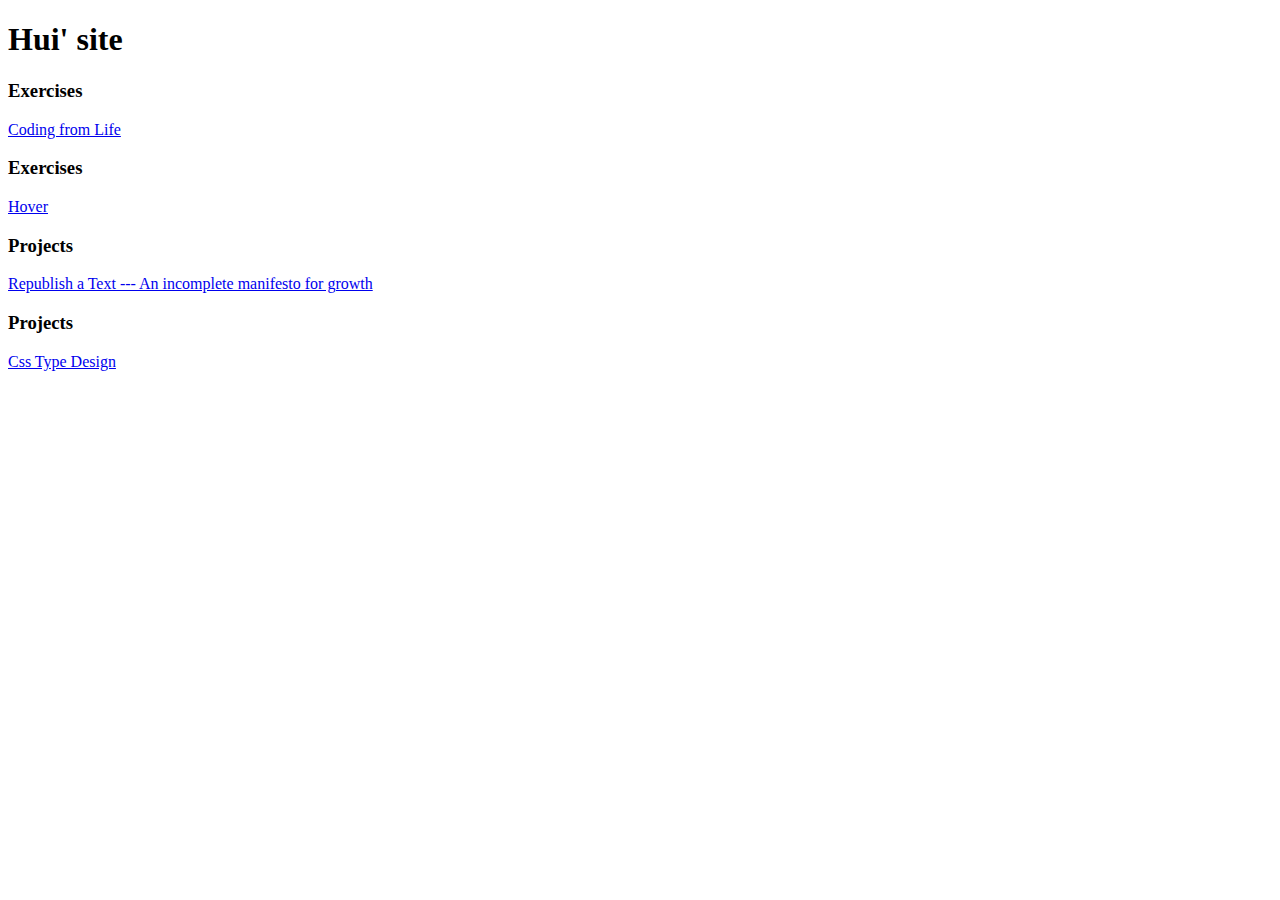
==== index.html @ 742f1d06 "change-html" ====
<!DOCTYPE html>
<html>

<head>
  <title>Hui Yang Somewhere</title>
  <meta charset="utf-8" />
</head>

<body>
  <div class="main">
    <h1>Hui' site</h1>  
    <div id="exercises">
      <h3>Exercises</h3>
      <a href="Exercise-CodingfromLife/index.html" target="blank">Coding from Life</a>
    </div>

    <div id="exercises">
      <h3>Exercises</h3>
      <a href="Exercise-Hover/index.html" target="blank">Hover</a>
    </div>
    
    <div id="projects">
      <h3>Projects</h3>
      <a href="https://www.google.com/maps/d/viewer?mid=1BCvmSC1GsQD9ShzTM7I6CpKtF8E" target="blank">Republish a Text --- An incomplete manifesto for growth</a>

      <div id="projects">
      <h3>Projects</h3>
      <a href="P2/index.html" target="blank">Css Type Design</a>
      <br>
    </div>
  </div>
</body>
</html>
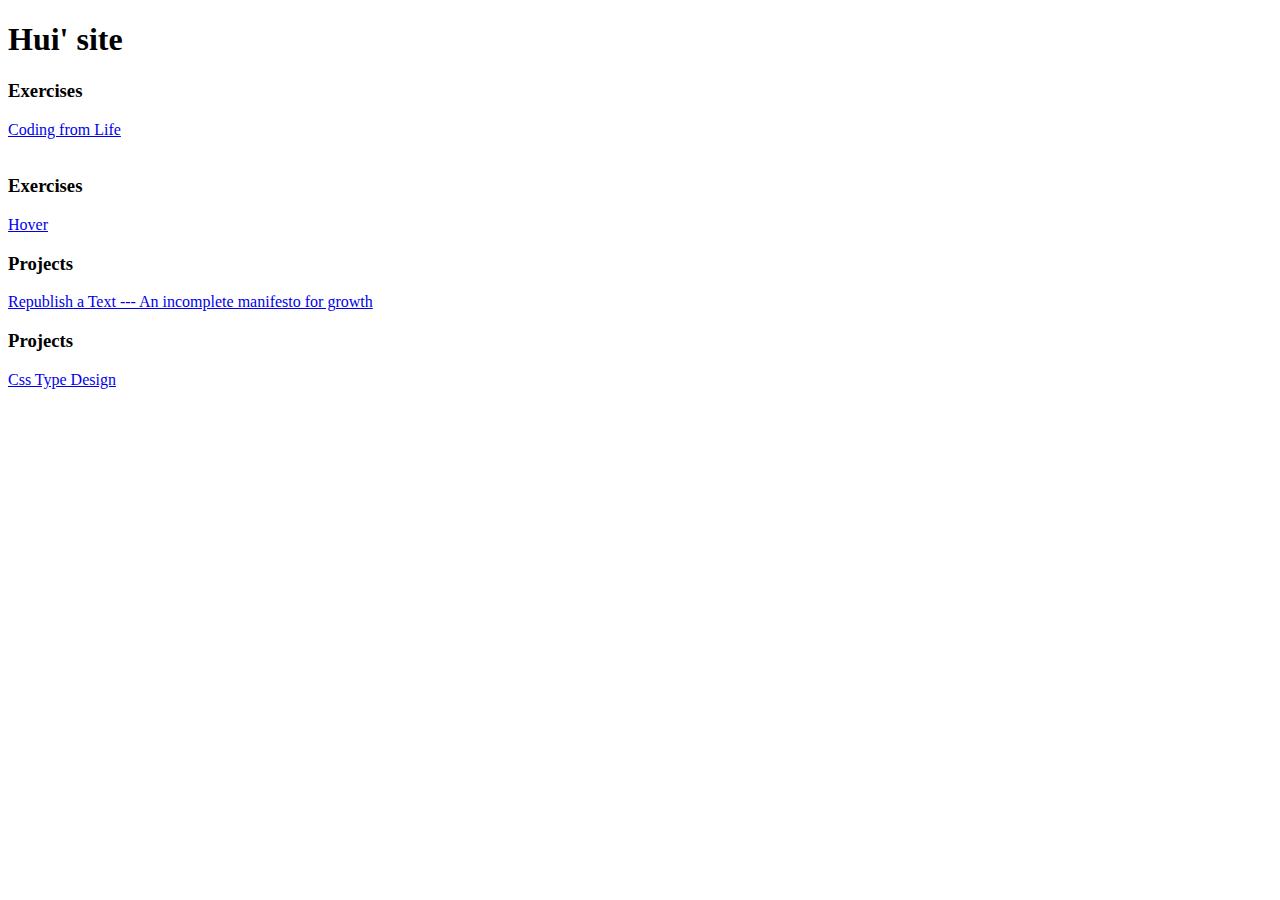
==== commit 99a5e422: "change-br" ====
--- a/index.html
+++ b/index.html
@@ -14,9 +14,10 @@
       <a href="Exercise-CodingfromLife/index.html" target="blank">Coding from Life</a>
     </div>
 
-    <div id="exercises">
+    <br>
       <h3>Exercises</h3>
       <a href="Exercise-Hover/index.html" target="blank">Hover</a>
+    </br>
     </div>
     
     <div id="projects">
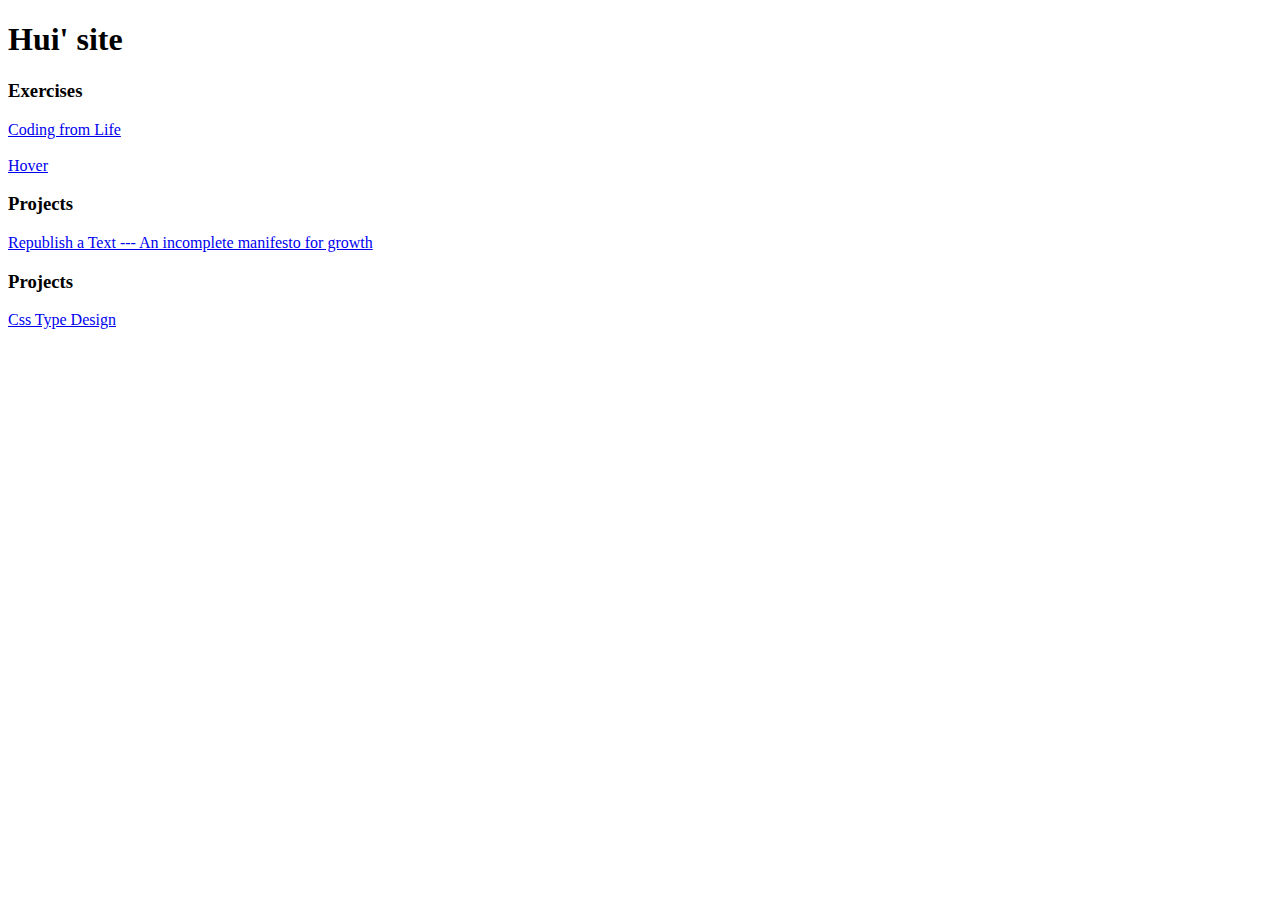
==== commit c4022d8e: "change2-br" ====
--- a/index.html
+++ b/index.html
@@ -15,7 +15,7 @@
     </div>
 
     <br>
-      <h3>Exercises</h3>
+      
       <a href="Exercise-Hover/index.html" target="blank">Hover</a>
     </br>
     </div>
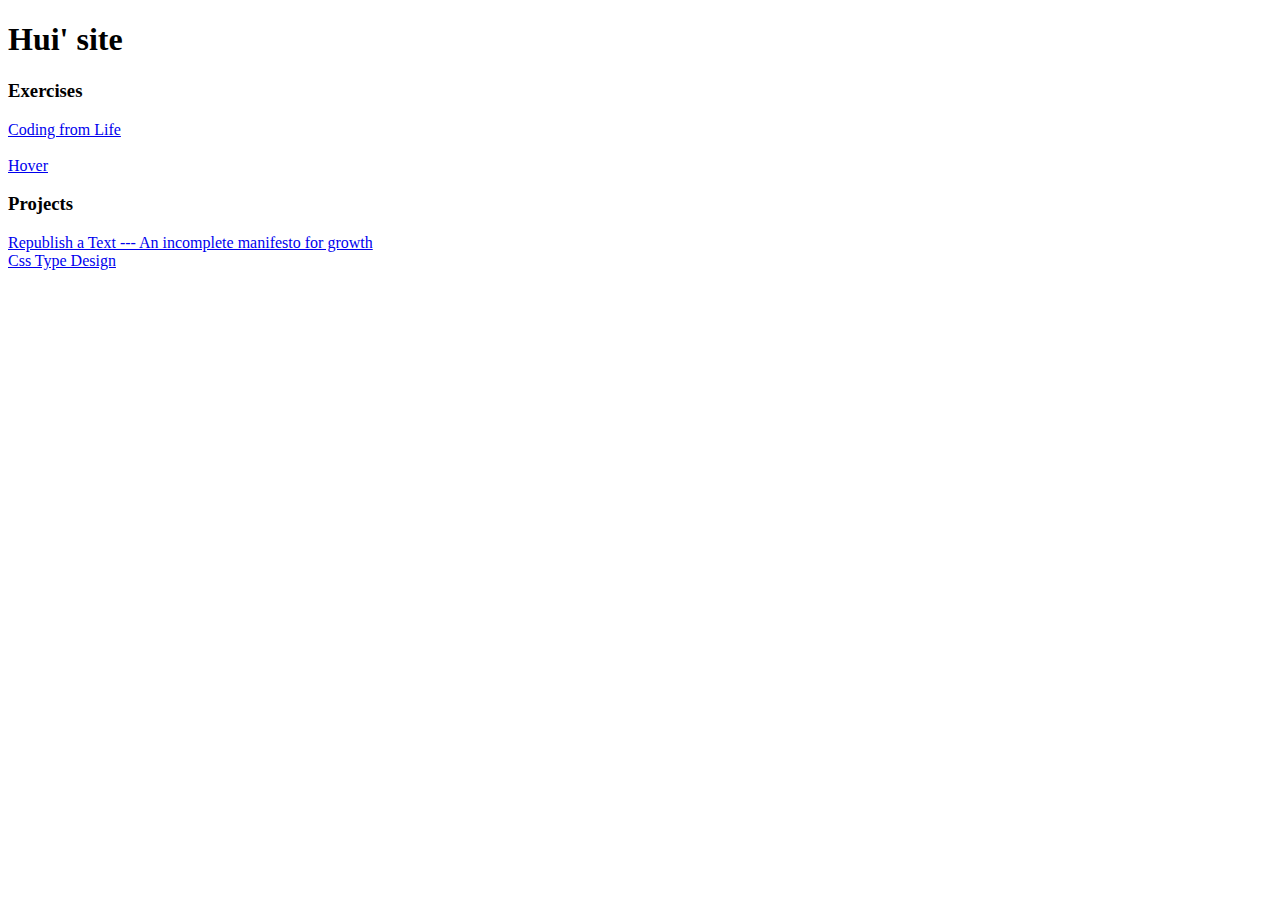
==== commit 917326eb: "change4-br" ====
--- a/index.html
+++ b/index.html
@@ -17,17 +17,18 @@
     <br>
       
       <a href="Exercise-Hover/index.html" target="blank">Hover</a>
-    </br>
+   
     </div>
     
     <div id="projects">
       <h3>Projects</h3>
       <a href="https://www.google.com/maps/d/viewer?mid=1BCvmSC1GsQD9ShzTM7I6CpKtF8E" target="blank">Republish a Text --- An incomplete manifesto for growth</a>
 
-      <div id="projects">
-      <h3>Projects</h3>
-      <a href="P2/index.html" target="blank">Css Type Design</a>
       <br>
+     
+      <a href="P2/index.html" target="blank">Css Type Design
+      </a>
+      
     </div>
   </div>
 </body>
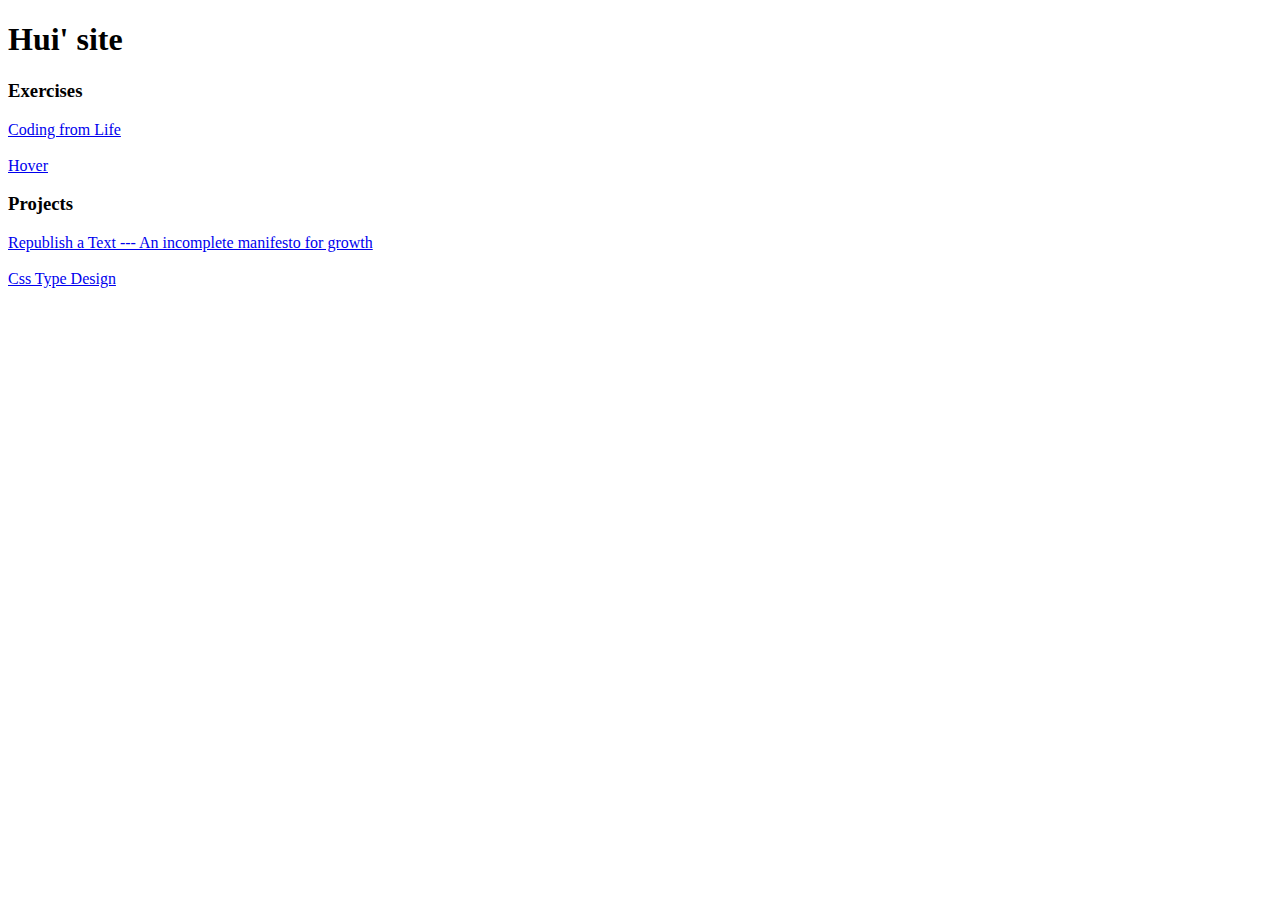
==== commit f993de49: "change5-br" ====
--- a/index.html
+++ b/index.html
@@ -15,7 +15,6 @@
     </div>
 
     <br>
-      
       <a href="Exercise-Hover/index.html" target="blank">Hover</a>
    
     </div>
@@ -23,13 +22,14 @@
     <div id="projects">
       <h3>Projects</h3>
       <a href="https://www.google.com/maps/d/viewer?mid=1BCvmSC1GsQD9ShzTM7I6CpKtF8E" target="blank">Republish a Text --- An incomplete manifesto for growth</a>
+      </div>
 
       <br>
-     
-      <a href="P2/index.html" target="blank">Css Type Design
+     <a href="P2/index.html" target="blank">Css Type Design
       </a>
       
     </div>
+  
   </div>
 </body>
 </html>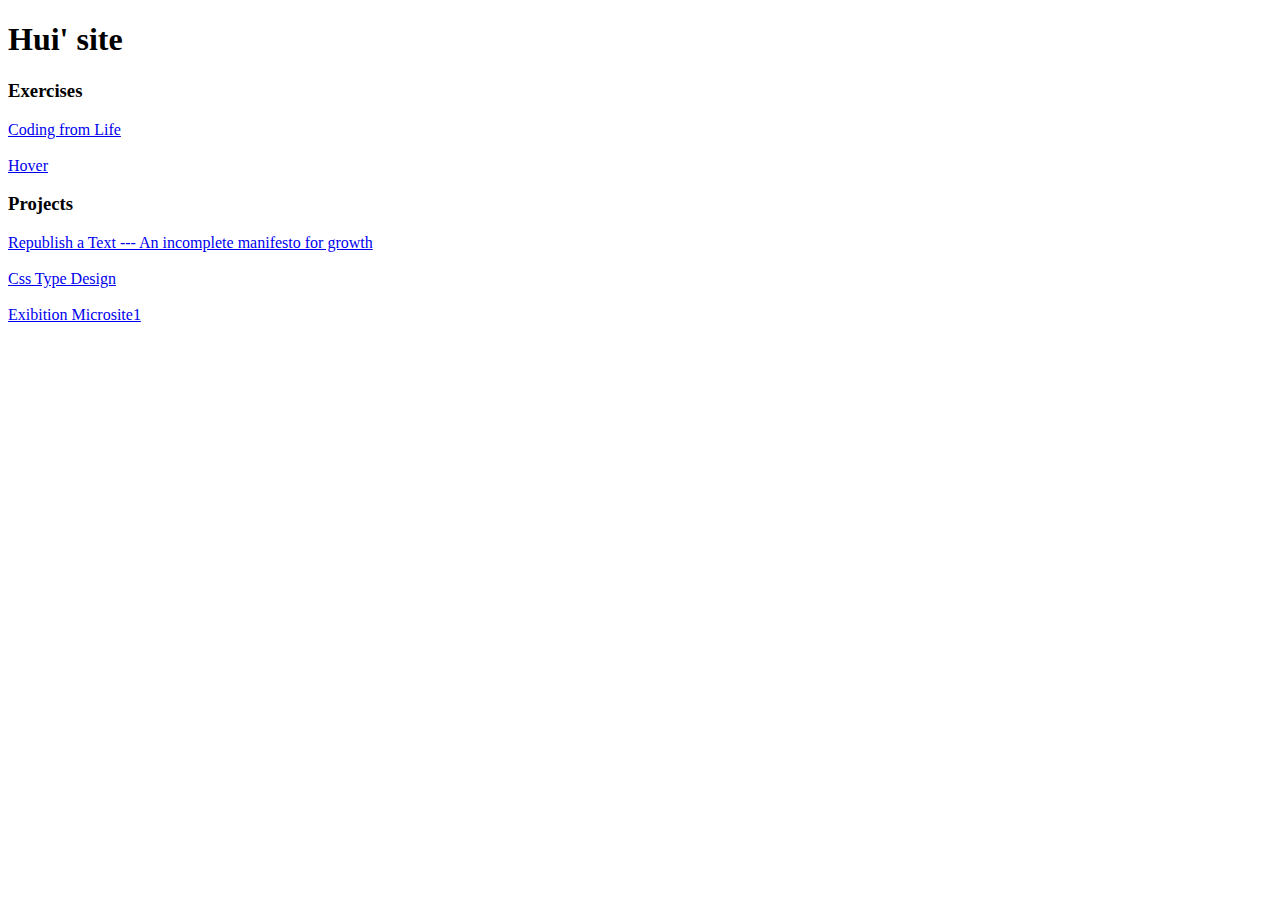
==== commit d11892ad: "kk" ====
--- a/index.html
+++ b/index.html
@@ -27,6 +27,10 @@
       <br>
      <a href="P2/index.html" target="blank">Css Type Design
       </a>
+      </br>
+      <br>
+     <a href="work3/index.html" target="blank">Exibition Microsite1
+      </a>
       
     </div>
   
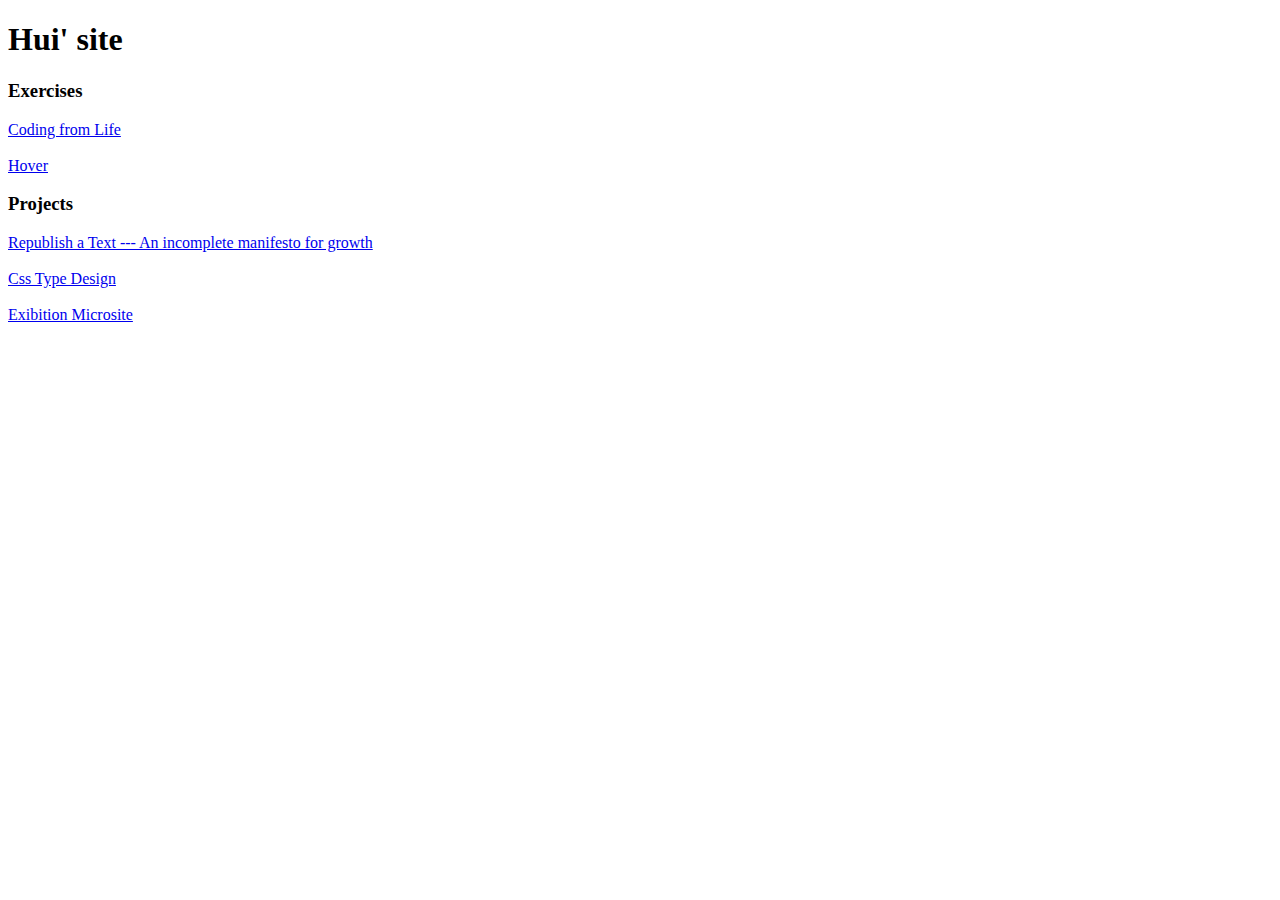
==== commit bb92be80: "new dad" ====
--- a/index.html
+++ b/index.html
@@ -29,7 +29,7 @@
       </a>
       </br>
       <br>
-     <a href="work3/index.html" target="blank">Exibition Microsite1
+     <a href="work3/index.html" target="blank">Exibition Microsite
       </a>
       
     </div>
